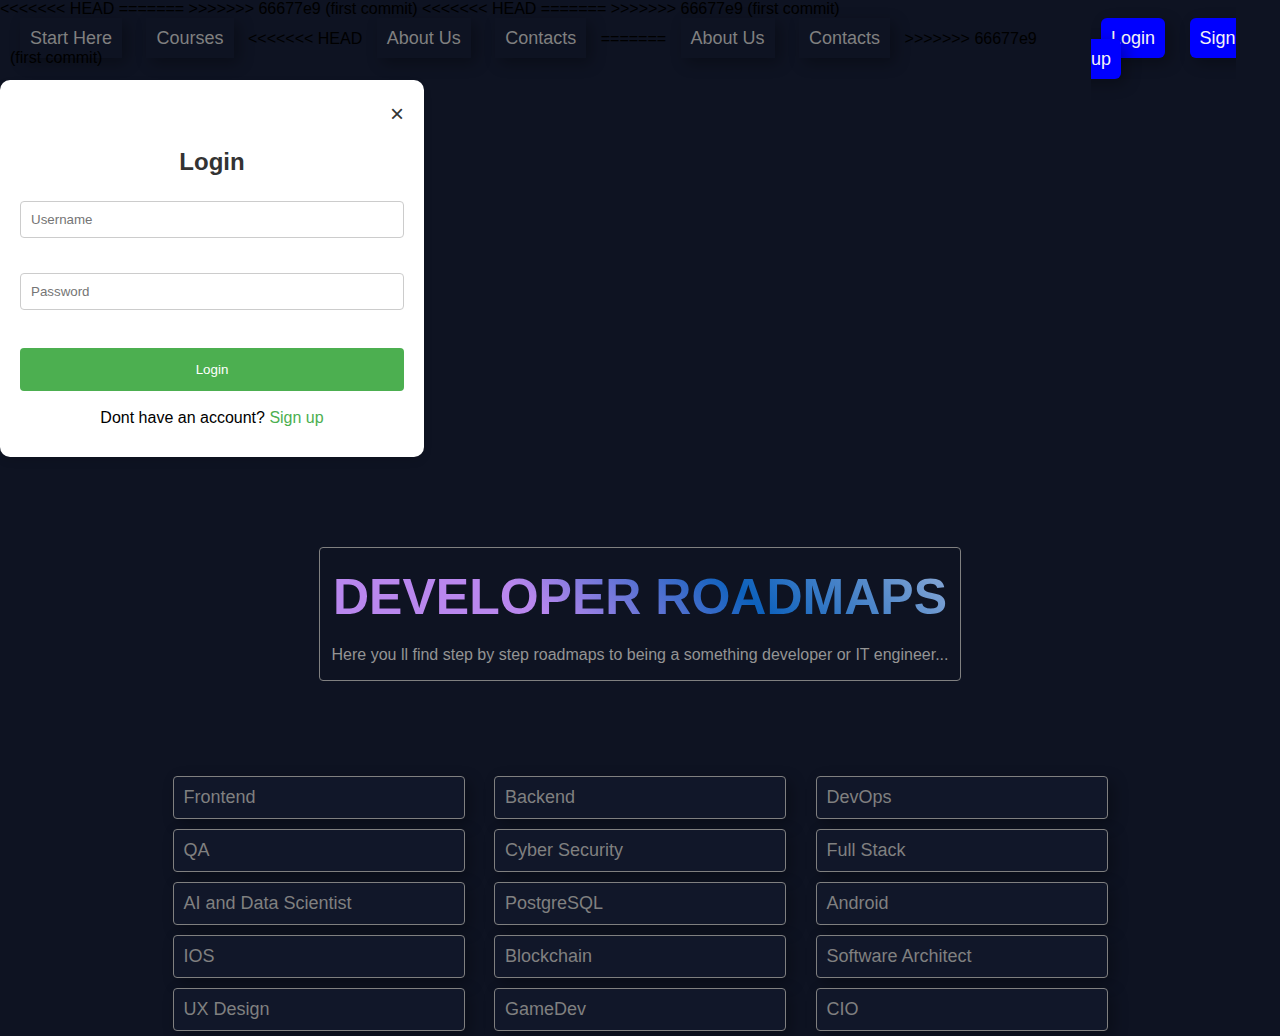
==== templates/index.html @ edb369ef "first commit" ====
<!DOCTYPE html>
<html lang="en">

<head>
    <meta charset="UTF-8">
    <meta name="viewport" content="width=device-width, initial-scale=1.0">

    <meta name="theme-color" content="#0e1322">

<<<<<<< HEAD
    
=======
>>>>>>> 66677e9 (first commit)
    <title>Developer Roadmaps</title>

    <link rel="stylesheet" href="style.css">
    <link rel="stylesheet" href="nav.css">
    <link rel="stylesheet" href="auth.css">

    <link rel="stylesheet" href="no-select.css">

    <script src="auth.js"></script>
</head>

<<<<<<< HEAD
=======

>>>>>>> 66677e9 (first commit)
<body>
    <nav>
        <div class="links">
            <a href="index.html">Start Here</a>
            <a href="courses/course_main.html">Courses</a>
<<<<<<< HEAD
            <a href="">About Us</a>
            <a href="">Contacts</a>
=======
            <a href="about.html">About Us</a>
            <a href="contacts.html">Contacts</a>
>>>>>>> 66677e9 (first commit)
        </div>

        <div class="auth">
            <a onclick="login()">Login</a>
            <a class="sign-up" href="sign-up.html">Sign up</a>
        </div>

    </nav>

    <div class="auth-window" id="auth-window">
        <div class="hide" id="hide"></div>
        <div class="window" id="window">
            <div class="close-btn-container">
                <a id="close-log" onclick="hidelogin()">×</a>
            </div>
            <div class="form-container">
                <h2>Login</h2>
                <form id="loginForm">
                    <div class="input-container">
                        <input type="text" placeholder="Username" name="username" required>
                    </div>
                    <div class="input-container">
                        <input type="password" placeholder="Password" name="password" required>
                    </div>
                    <div class="button-container">
                        <button type="submit">Login</button>
                    </div>
                    <div class="button-container" style="display: block; margin:10px;">
                        Dont have an account?
                        <a href="" id="signup">Sign up</a>
                    </div>
                </form>
            </div>
        </div>
    </div>


    <header>
        <h1 class="h1-text">Developer Roadmaps</h1>
        <p>Here you ll find step by step roadmaps to being a something developer or IT engineer...</p>
    </header>


    <div class="roadmaps">
        <a href="roadmaps/frontend.html">Frontend</a>
        <a href="roadmaps/backend.html">Backend</a>
        <a href="roadmaps/devops.html">DevOps</a>
        <a class="disabled-link" href="">QA</a>
        <a class="disabled-link" href="">Cyber Security</a>
        <a class="disabled-link" href="">Full Stack</a>
        <a class="disabled-link" href="">AI and Data Scientist</a>
        <a class="disabled-link" href="">PostgreSQL</a>
        <a class="disabled-link" href="">Android</a>
        <a class="disabled-link" href="">IOS</a>
        <a class="disabled-link" href="">Blockchain</a>
        <a class="disabled-link" href="">Software Architect</a>
        <a class="disabled-link" href="">UX Design</a>
        <a class="disabled-link" href="">GameDev</a>
        <a class="disabled-link" href="">CIO</a>
    </div>

</body>

</html>
---- templates/style.css ----
body {
    font-family: Arial, sans-serif;
    margin: 0;
    padding: 0;
    background-color: rgb(14, 19, 34);
}

header {
    margin: 20px;
    margin-top: 10vmin;
    margin-left: auto;
    margin-right: auto;
    width: 50%;
    align-items: center;
    align-items: center;
    justify-content: center;
    text-align: center;
    border: 0.5px solid gray;
    border-radius: 4px;
}

h1 {
    font-family: 'Rubik One', sans-serif;
    font-size: 50px;
    text-transform: uppercase;
    background: linear-gradient(45deg, #b987ee 33%, #0D61BC 66%, #8AA9D6);
    -webkit-background-clip: text;
    -webkit-text-fill-color: transparent;
    color: #0B2349;
    display: table;
    margin: 20px auto;
}

header p {
    color: rgb(148, 148, 148);
}



.roadmaps {
    margin-top: 10vmin;
    display: flex;
    flex-flow: row wrap;
    width: 105vmin;
    margin-left: auto;
    margin-right: auto;
    justify-content: space-between;
}

.roadmaps a {
    text-decoration: none;
    font-family: 'Lucida Sans', 'Lucida Sans Regular', 'Lucida Grande', 'Lucida Sans Unicode', Geneva, Verdana, sans-serif;
    font-size: 18px;
    margin: 5px;
    background-color: rgb(17, 23, 41);
    width: 30vmin;
    text-align: left;
    padding: 10px;
    border: 0.2px solid grey;
    border-radius: 4px;
    color: gray;
<<<<<<< HEAD
=======

    overflow: hidden;
    transition: transform 0.3s ease, box-shadow 0.3s ease;
    box-shadow: 5px 5px 15px rgba(0, 0, 0, 0.3);
>>>>>>> 66677e9 (first commit)
}

.roadmaps a:hover {
    border: 0.3px solid azure;
<<<<<<< HEAD
}

.roadmaps .disabled-link:hover {
    border: 0.3px solid rgb(255, 0, 0);
=======
    transform: translateY(-10px);
    color: rgb(0, 0, 0);
    background-color: greenyellow;
    border: 2px solid deeppink;
    box-shadow: 10px 10px 20px deeppink;
}

.roadmaps .disabled-link:hover {
    border: 0.3px solid rgb(133, 20, 20);
    transform: translateY(-10px);
    box-shadow: 5px 5px 10px rgb(67, 41, 123);
    background-color: rgba(255, 0, 0, 0.591);
    color: aliceblue;
>>>>>>> 66677e9 (first commit)
}
---- templates/nav.css ----
nav {
    background-color: #0e1322;
    display: flex;
    flex: 1;
    flex-direction: row;
    justify-content: space-evenly;
    margin: 0;
<<<<<<< HEAD
    padding: 10px;
=======
    padding: 20px;
>>>>>>> 66677e9 (first commit)
}

.links,
.auth {
    margin: 10px;
}

nav a {
    font-family: 'Segoe UI', Tahoma, Geneva, Verdana, sans-serif;
    text-decoration: none;
    font-size: 18px;
    color: grey;
    margin: 10px;
    padding: 10px;
<<<<<<< HEAD
=======
    overflow: hidden;
    transition: transform 0.3s ease, box-shadow 0.3s ease;
    box-shadow: 5px 5px 15px rgba(0, 0, 0, 0.3);
>>>>>>> 66677e9 (first commit)
}

nav .auth a {
    text-decoration: none;
    padding: 10px;
    background-color: blue;
    color: whitesmoke;
    font-family: Verdana, Geneva, Tahoma, sans-serif;
    border-radius: 6px;
}

nav a:hover {
    color: deeppink;
    background-color: gray;
    border-radius: 6px;
<<<<<<< HEAD
=======

    border: 0.3px solid azure;
    transform: translateY(-5px);
    border: 2px solid deeppink;
    box-shadow: 5px 5px 10px deeppink;
>>>>>>> 66677e9 (first commit)
}

.auth a:hover {
    background-color: darkblue;
    color: deeppink;
<<<<<<< HEAD
=======

    border: 0.3px solid azure;
    transform: translateY(-5px);
    border: 2px solid deeppink;
    box-shadow: 5px 5px 10px deeppink;
>>>>>>> 66677e9 (first commit)
}
---- templates/auth.css ----
<<<<<<< HEAD
=======
body {
    margin: 0;
    padding: 0;
}
>>>>>>> 66677e9 (first commit)
.auth-window {
    display: none;
    justify-content: center;
    align-items: center;
    position: fixed;
    top: 0;
    left: 0;
    width: 100%;
    height: 100%;
    background-color: rgba(0, 0, 0, 0.5);
    z-index: 999;
}

.window {
    background: white;
    border-radius: 10px;
    width: 30%;
    padding: 20px;
    box-shadow: 0 4px 8px rgba(0, 0, 0, 0.1);
}

.close-btn-container {
    text-align: right;
}

#close-log {
    cursor: pointer;
    background: none;
    border: none;
    font-size: 24px;
    color: #333;
}

.form-container h2 {
    text-align: center;
    color: #333;
    margin-bottom: 20px;
}

.input-container {
    margin-bottom: 15px;
}

.input-container input {
    width: 100%;
    padding: 10px;
    margin: 5px 0 15px 0;
    display: inline-block;
    border: 1px solid #ccc;
    border-radius: 4px;
    box-sizing: border-box;
}

.button-container {
    text-align: center;
}

.button-container button {
    width: 100%;
    background-color: #4CAF50;
    color: white;
    padding: 14px 20px;
    margin: 8px 0;
    border: none;
    border-radius: 4px;
    cursor: pointer;
}

.button-container button:hover {
    background-color: #45a049;
}


#signup {
    color: #4CAF50;
    text-decoration: none;
}

#signup:hover {
    color: deeppink;
}
---- templates/no-select.css ----
body {
    cursor: default; /* Курсор останется обычным указателем */
    -webkit-user-select: none; /* Chrome, Safari, Opera */
    -khtml-user-select: none; /* Konqueror */
    -moz-user-select: none; /* Firefox */
    -ms-user-select: none; /* Internet Explorer/Edge */
    user-select: none; /* Нестандартное свойство */
}
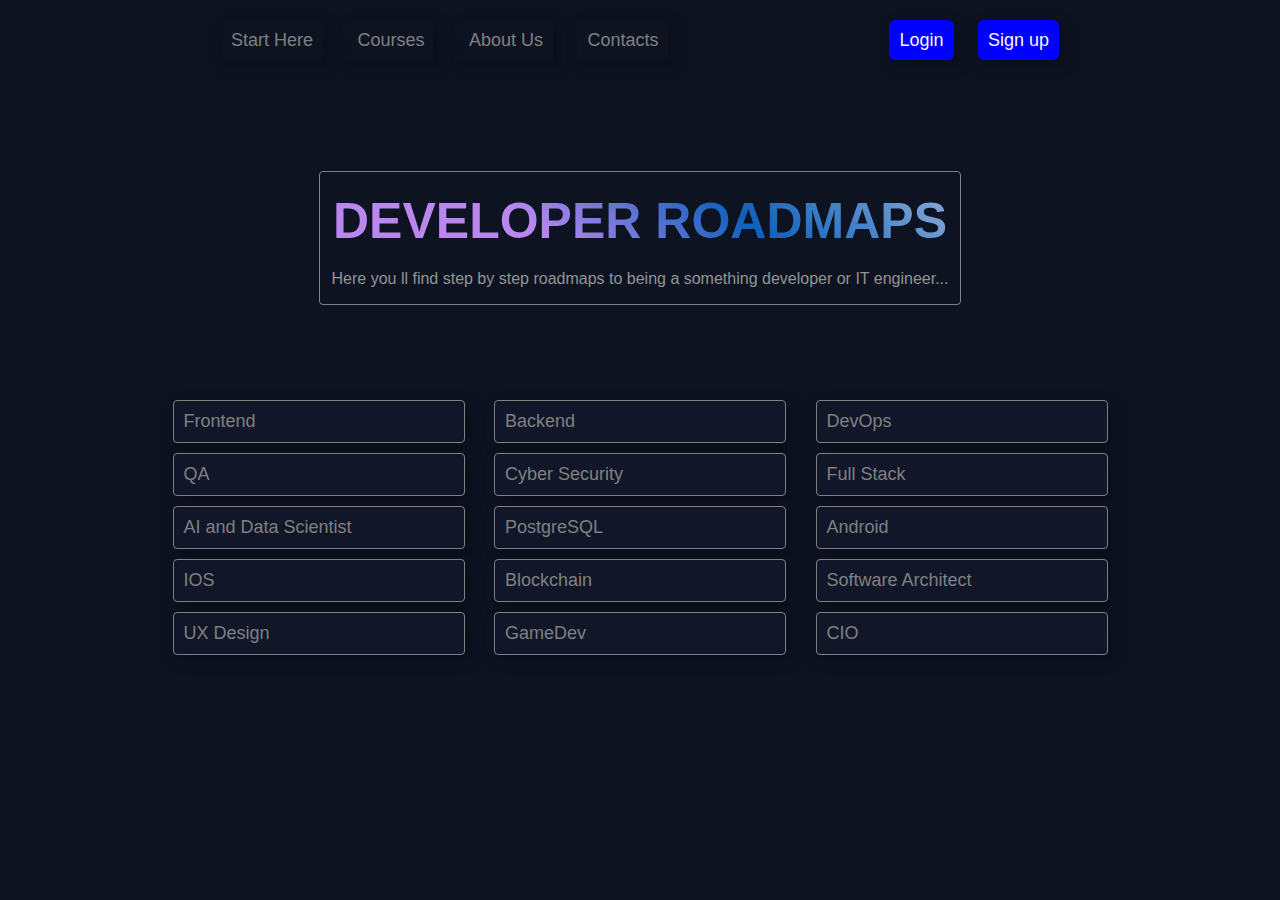
==== commit f852e78f: "commit fix" ====
--- a/templates/index.html
+++ b/templates/index.html
@@ -7,10 +7,6 @@
 
     <meta name="theme-color" content="#0e1322">
 
-<<<<<<< HEAD
-    
-=======
->>>>>>> 66677e9 (first commit)
     <title>Developer Roadmaps</title>
 
     <link rel="stylesheet" href="style.css">
@@ -22,22 +18,13 @@
     <script src="auth.js"></script>
 </head>
 
-<<<<<<< HEAD
-=======
-
->>>>>>> 66677e9 (first commit)
 <body>
     <nav>
         <div class="links">
             <a href="index.html">Start Here</a>
             <a href="courses/course_main.html">Courses</a>
-<<<<<<< HEAD
-            <a href="">About Us</a>
-            <a href="">Contacts</a>
-=======
             <a href="about.html">About Us</a>
             <a href="contacts.html">Contacts</a>
->>>>>>> 66677e9 (first commit)
         </div>
 
         <div class="auth">
--- a/templates/style.css
+++ b/templates/style.css
@@ -59,23 +59,14 @@
     border: 0.2px solid grey;
     border-radius: 4px;
     color: gray;
-<<<<<<< HEAD
-=======
 
     overflow: hidden;
     transition: transform 0.3s ease, box-shadow 0.3s ease;
     box-shadow: 5px 5px 15px rgba(0, 0, 0, 0.3);
->>>>>>> 66677e9 (first commit)
 }
 
 .roadmaps a:hover {
     border: 0.3px solid azure;
-<<<<<<< HEAD
-}
-
-.roadmaps .disabled-link:hover {
-    border: 0.3px solid rgb(255, 0, 0);
-=======
     transform: translateY(-10px);
     color: rgb(0, 0, 0);
     background-color: greenyellow;
@@ -89,5 +80,4 @@
     box-shadow: 5px 5px 10px rgb(67, 41, 123);
     background-color: rgba(255, 0, 0, 0.591);
     color: aliceblue;
->>>>>>> 66677e9 (first commit)
 }--- a/templates/nav.css
+++ b/templates/nav.css
@@ -5,11 +5,7 @@
     flex-direction: row;
     justify-content: space-evenly;
     margin: 0;
-<<<<<<< HEAD
-    padding: 10px;
-=======
     padding: 20px;
->>>>>>> 66677e9 (first commit)
 }
 
 .links,
@@ -24,12 +20,9 @@
     color: grey;
     margin: 10px;
     padding: 10px;
-<<<<<<< HEAD
-=======
     overflow: hidden;
     transition: transform 0.3s ease, box-shadow 0.3s ease;
     box-shadow: 5px 5px 15px rgba(0, 0, 0, 0.3);
->>>>>>> 66677e9 (first commit)
 }
 
 nav .auth a {
@@ -45,25 +38,19 @@
     color: deeppink;
     background-color: gray;
     border-radius: 6px;
-<<<<<<< HEAD
-=======
 
     border: 0.3px solid azure;
     transform: translateY(-5px);
     border: 2px solid deeppink;
     box-shadow: 5px 5px 10px deeppink;
->>>>>>> 66677e9 (first commit)
 }
 
 .auth a:hover {
     background-color: darkblue;
     color: deeppink;
-<<<<<<< HEAD
-=======
 
     border: 0.3px solid azure;
     transform: translateY(-5px);
     border: 2px solid deeppink;
     box-shadow: 5px 5px 10px deeppink;
->>>>>>> 66677e9 (first commit)
 }
--- a/templates/auth.css
+++ b/templates/auth.css
@@ -1,10 +1,7 @@
-<<<<<<< HEAD
-=======
 body {
     margin: 0;
     padding: 0;
 }
->>>>>>> 66677e9 (first commit)
 .auth-window {
     display: none;
     justify-content: center;
